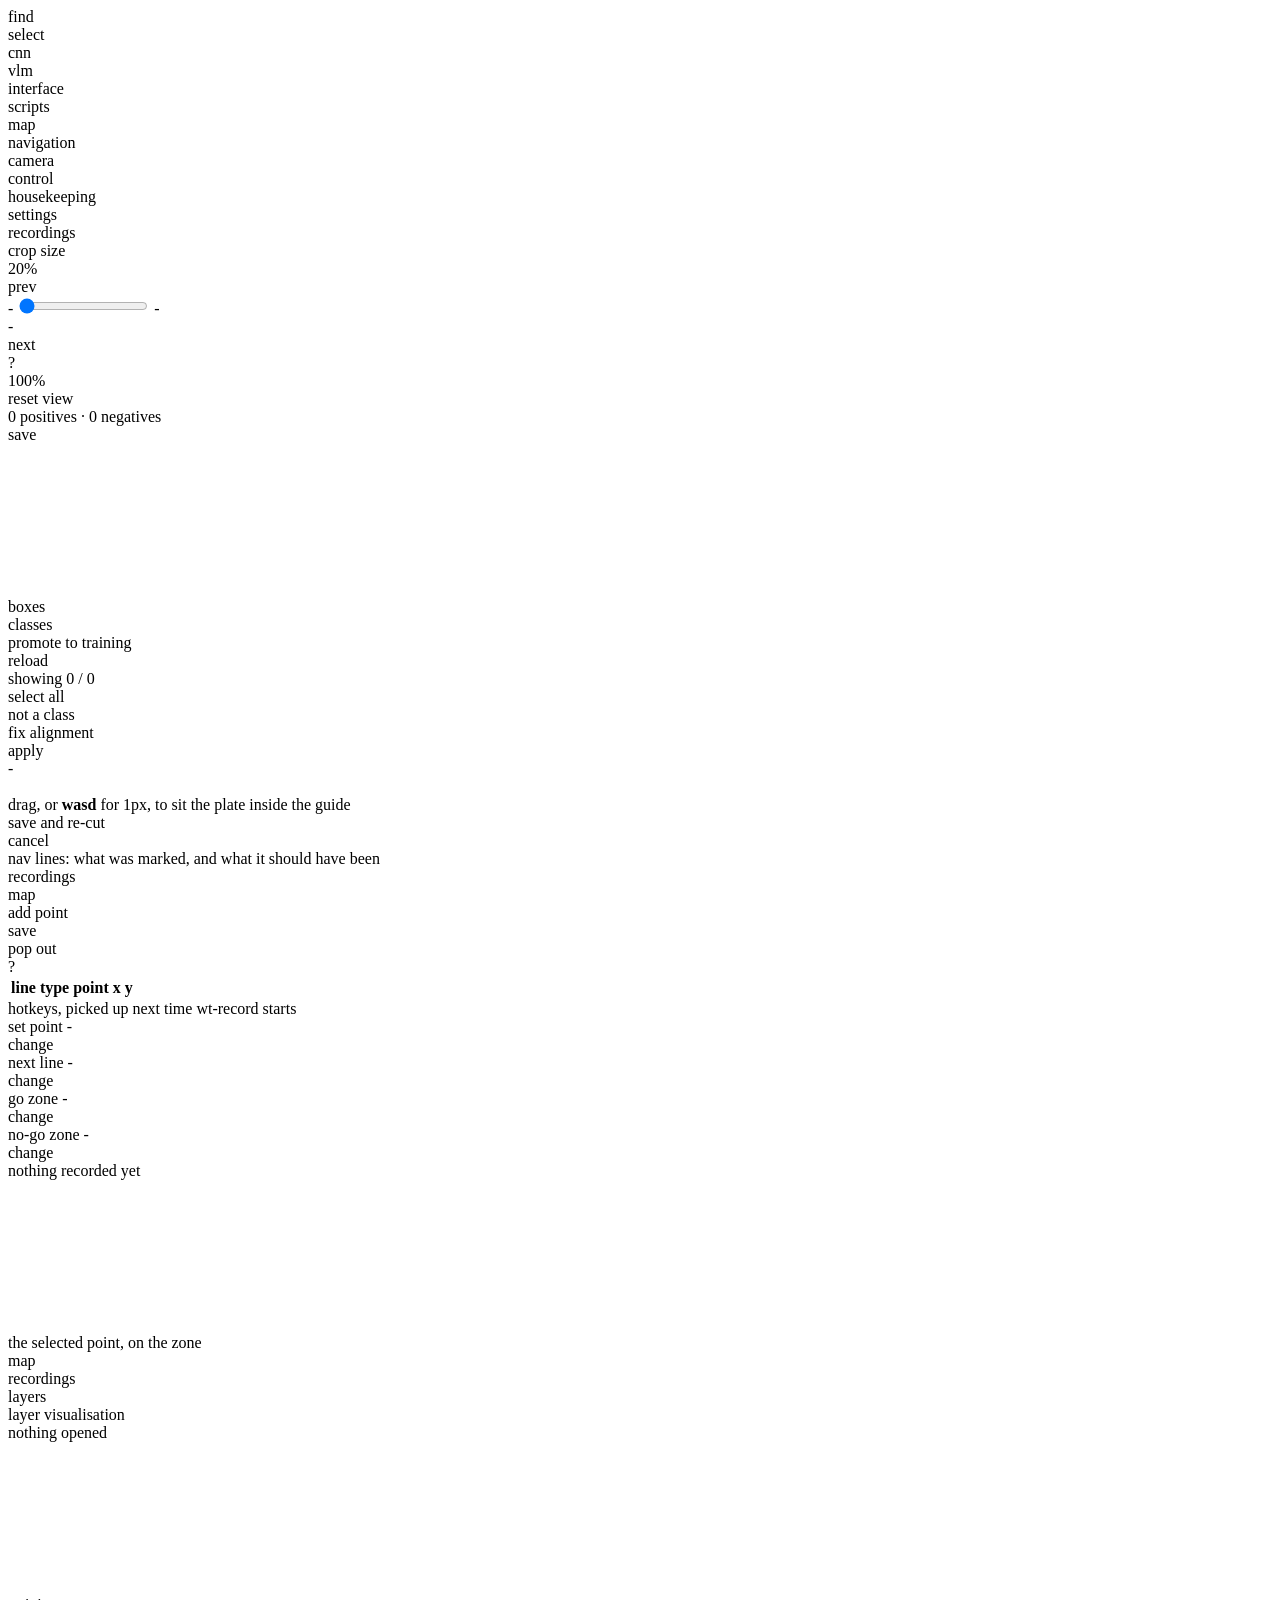
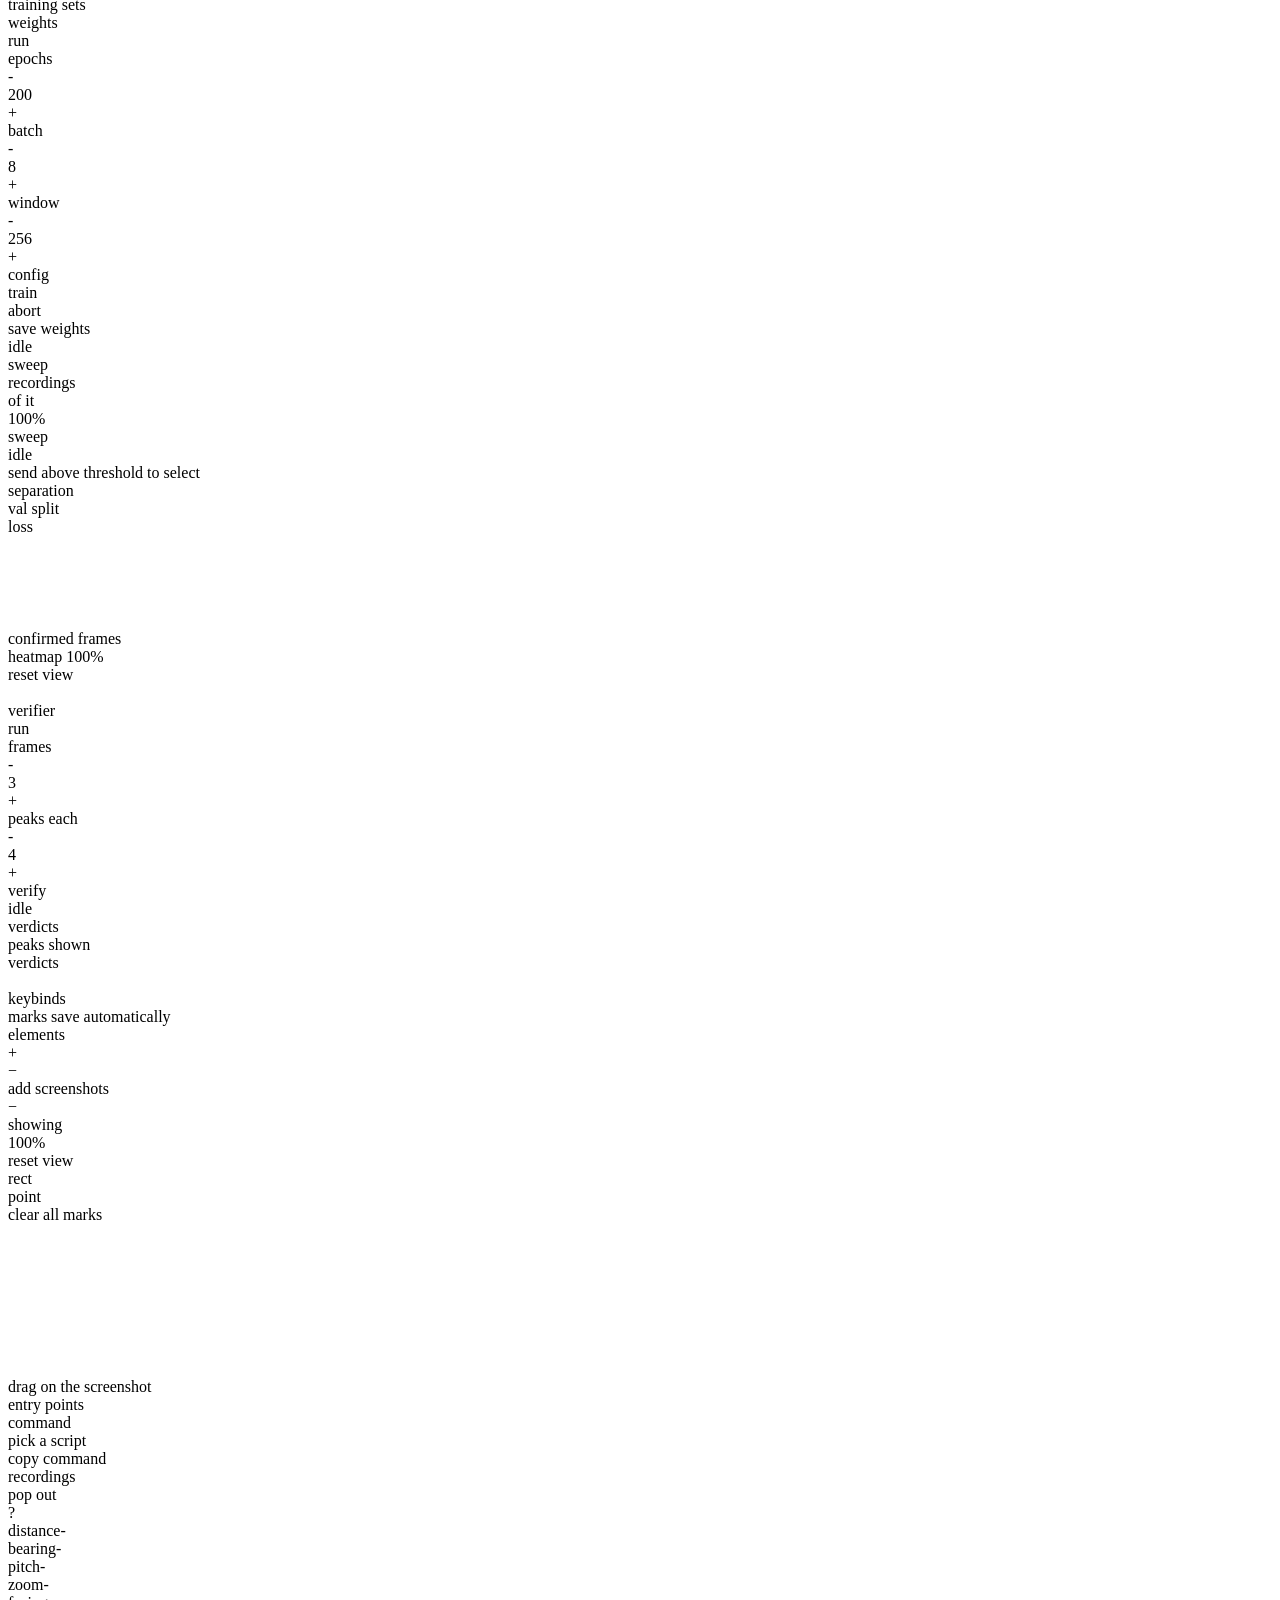
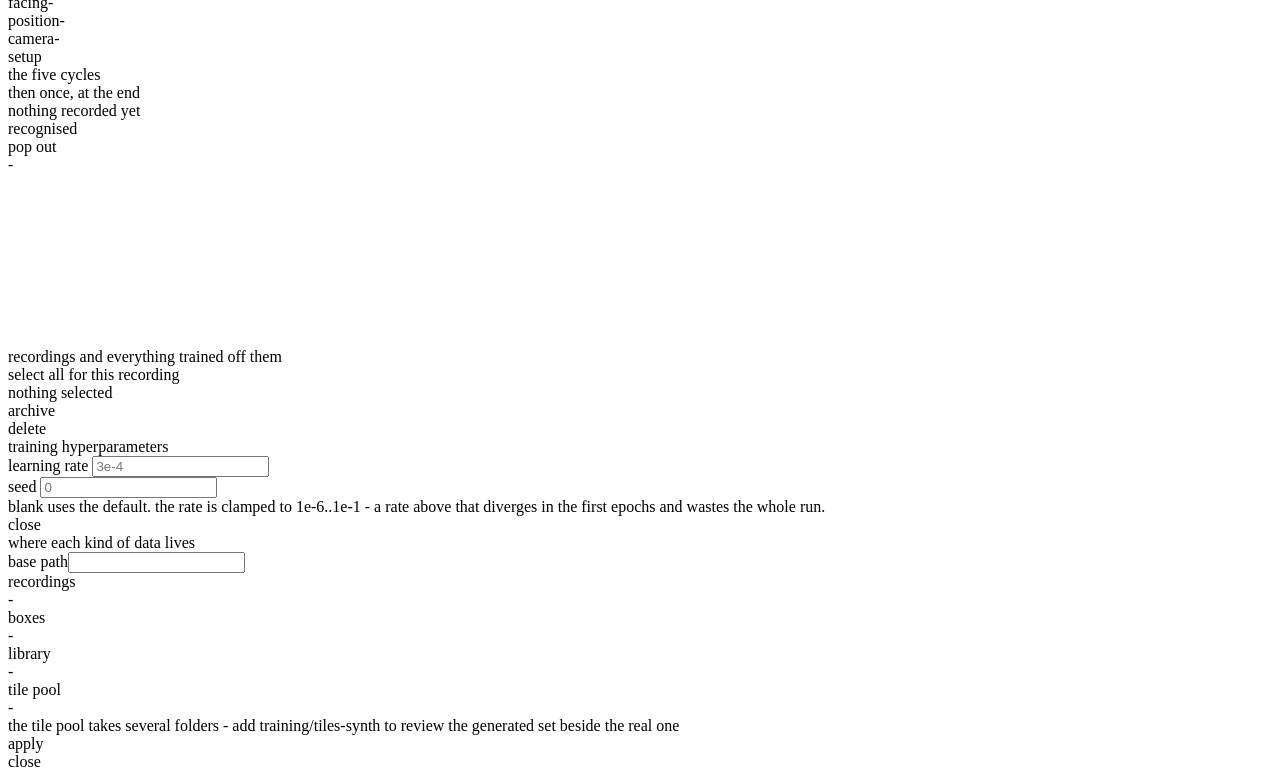
==== snapshot/ui/index.html @ 3ab5011d "brought in a snapshot of the review web tool for the port cards to carve from reference material onl" ====
<!doctype html>
<html>
<head>
<meta charset="utf-8">
<title>template review</title>
<!-- base.css is ui_base's shared visual language, served from the pinned package rather than a
     copy; tabs.css is this tool's per-tab layout on top of it. That order IS the cascade, so
     tabs.css may override base.css and base.css can never accidentally win. -->
<link rel="stylesheet" href="/ui/base.css">
<link rel="stylesheet" href="/ui/tabs.css">
<script src="/ui/menu.js"></script>
<script src="/ui/select.js"></script>
</head>
<body>
<div id="top-bar">
  <div id="nav-bar" role="tablist">
    <div class="nav-tab active" data-tab="find" role="tab" tabindex="0">find</div>
    <div class="nav-tab" data-tab="cluster" role="tab" tabindex="-1">select</div>
    <div class="nav-tab" data-tab="train" role="tab" tabindex="-1">cnn</div>
    <div class="nav-tab" data-tab="vlm" role="tab" tabindex="-1">vlm</div>
    <div class="nav-tab" data-tab="interface" role="tab" tabindex="-1">interface</div>
    <div class="nav-tab" data-tab="scripts" role="tab" tabindex="-1">scripts</div>
    <div class="nav-tab" data-tab="map" role="tab" tabindex="-1">map</div>
    <div class="nav-tab" data-tab="navigation" role="tab" tabindex="-1">navigation</div>
    <div class="nav-tab" data-tab="camera" role="tab" tabindex="-1">camera</div>
    <div class="nav-tab" data-tab="control" role="tab" tabindex="-1">control</div>
    <div class="nav-tab" data-tab="housekeeping" role="tab" tabindex="-1">housekeeping</div>
  </div>
  <span id="top-bar-actions">
    <div class="toggle" id="open-settings">settings</div>
  </span>
</div>

<div id="tab-panels">
<div class="tab-panel" data-panel="find">
  <!-- find IS drawing: the mining modes needed a template library to match against, which a cold
       start does not have, and the cnn replaces them once it is trained. the dividers that used to
       separate mode row from paths from controls went with them -->
  <div id="draw-panel">
    <div id="draw-bar">
      <div class="toggle dropdown-head iface-picker" id="draw-open" data-label="dataset">
        <span id="draw-where" class="placeholder">recordings</span>
      </div>
      <div class="toggle dropdown-head" id="crop-open"><span>crop size</span></div>
      <div class="toggle dropdown-head narrow" id="draw-percent" data-value="20"
           title="how much of the recording to draw on"><span>20%</span></div>
      <div class="toggle" id="draw-prev">prev</div>
      <!-- a scrubber for a long run, BETWEEN the buttons rather than replacing them - prev/next
           and b/n are how a careful pass steps one frame at a time -->
      <div class="draw-scrub">
        <div class="draw-scrub-row">
          <span class="draw-end" id="draw-first">-</span>
          <input type="range" id="draw-slider" min="0" max="0" value="0" step="1"
                 title="scrub through the frames offered">
          <span class="draw-end" id="draw-last">-</span>
        </div>
        <span class="field-value" id="draw-pos">-</span>
      </div>
      <div class="toggle" id="draw-next">next</div>
      <!-- WAS PROSE, AND IT WRAPPED. at a narrow window "drag to add - click a box to remove"
           broke to three lines and took the row's height with it, which nothing in a control row
           may do. the guidance is the same, it just waits until asked for -->
      <div class="toggle help" id="draw-help" title="how drawing works">?</div>
      <div class="divider"></div>
      <span id="draw-zoom-value">100%</span>
      <div class="toggle" id="draw-zoom-fit">reset view</div>
      <span class="spacer"></span>
      <!-- says the assumption out loud, where the decision is made: everything not boxed counts
           as background, so each drawn box implies one -->
      <span class="stat" id="draw-count">0 positives &middot; 0 negatives</span>
      <div class="toggle adds" id="draw-save">save</div>
    </div>
    <div id="draw-wrap"><canvas id="draw-canvas"></canvas></div>
    <!-- BELOW THE ROW, NOT ABOVE IT. anything this said used to push the first control row down,
         so the row's height depended on whether there was news -->
    <div id="find-status"></div>
  </div>
</div>

<div class="tab-panel hidden" data-panel="cluster">
  <div id="clusters-bar">
    <div class="toggle dropdown-head" id="cluster-open-set"><span>boxes</span></div>
    <div class="toggle dropdown-head" id="cluster-classdef"><span>classes</span></div>
    <span class="spacer"></span>
    <div class="toggle adds" id="cluster-promote">promote to training</div>
    <span class="spacer"></span>
    <!-- RE-READ, NOT RE-SORT. The order is a fact about what has been judged, so there is no
         count to choose any more - this just picks up judgements made since the last load. -->
    <div class="toggle" id="recluster">reload</div>
    <span class="stat sep" id="cluster-k-note"></span>
    <span class="field-label">showing</span>
    <span class="field-value" id="clusters-count">0 / 0</span>
    <span id="clusters-status" class="stat"></span>
    <!-- only appears once something is selected: a selection you cannot see the size of is one you
         cannot safely act on, and right-click tags every selected tile at once -->
    <span class="stat sep" id="cluster-selected" hidden></span>
    <!-- the plate is already confirmed by not being tagged "not a class", so this never judges -
         it only moves the crop onto the plate so a training cycle sees a centred box -->
    <div class="toggle" id="cluster-smart-center" hidden
         title="re-cut the picked tiles with the plate centred">smart center</div>
    <div class="toggle" id="cluster-select-all" title="select every tile shown (cmd/ctrl+A)">select all</div>
    <div class="toggle removes" id="cluster-clear-sel" hidden title="clear the selection (Escape)">clear</div>
  </div>
  <div class="h-divider"></div>
  <!-- ONE COLUMN PER DIMENSION, built from the active class definition rather than three fixed
       ones named generics/classes/brightness. those three were the definition, hardcoded here and
       again in app.js and again in state.py -->
  <div id="cluster-filter" class="label-columns">
    <div id="filter-dims" class="label-columns"></div>
    <div class="divider"></div>
    <!-- judged tiles sink to the bottom of the grid; this is how you go and look at them -->
    <div class="col" id="filter-judged"></div>
  </div>
  <div class="h-divider"></div>
  <div id="cluster-groups"></div>
  <div id="label-popup" class="panel-floating hidden">
    <div id="label-current" class="label-columns">
      <div id="current-dims" class="label-columns"></div>
    </div>
    <div class="h-divider"></div>
    <div id="label-dims" class="label-columns"></div>
    <div class="h-divider"></div>
    <!-- ORDER IS REJECT, REPAIR, ACCEPT - the three verdicts on a crop, left to right in the order
         they escalate, with the confirming press last where a system dialogue puts it -->
    <div id="label-bottom-row">
      <!-- EXCLUDING IS HOW A NEGATIVE IS MARKED, and nothing said so. promote_to_training already
           writes an excluded kernel as {"negative": true} - a hard negative, the model fired there
           and was told no - but the only way to reach it was a plain click labelled "exclude",
           which reads as "hide" rather than "teach the model this is wrong" -->
      <!-- RED, the same stone as every other action that takes something away. it sat in the plain
           grey the two buttons beside it wear, so the one control in this row that throws a
           selection out of the training set read as the same kind of press as tagging it -->
      <div class="toggle removes" id="label-negative">not a class</div>
      <div class="toggle" id="label-fix-alignment">fix alignment</div>
      <div class="toggle disabled" id="label-submit">apply</div>
    </div>
  </div>
  <!-- a crop that is a pixel off used to be discardable and nothing else - the tune tab could
       correct one, but only for the dataset that happened to be bound. this corrects the drawn
       box itself and re-cuts that one kernel over the old file, so its label survives -->
  <div id="align-popup" class="panel-floating hidden">
    <div id="align-name" class="field-value">-</div>
    <div class="h-divider"></div>
    <div id="align-wrap">
      <div class="image-viewport" id="align-viewport">
        <img class="drag-image" id="align-image">
        <div class="guide-overlay" id="align-guide"></div>
      </div>
    </div>
    <div id="align-legend">drag, or <b>wasd</b> for 1px, to sit the plate inside the guide</div>
    <div id="align-bottom-row">
      <div class="toggle adds" id="align-save">save and re-cut</div>
      <div class="toggle" id="align-cancel">cancel</div>
    </div>
    <div id="align-status" class="stat"></div>
  </div>
</div>
</div>

<div class="tab-panel hidden" data-panel="navigation">
  <div class="row-label">nav lines: what was marked, and what it should have been</div>
  <div class="h-divider"></div>
  <!-- THE NUMBERS ARE THE POINT, the map is there to catch a coordinate typed wrong. Balthazar
       Fitzpatrick asked for line id, line type, line point id and x/y, read live while walking and
       correctable afterwards - the map tab already draws maps and is not duplicated here -->
  <div id="nav-body" class="split">
    <div class="pane nav-col">
      <div class="run-controls sweep-row">
        <div class="toggle dropdown-head grow" id="nav-open"><span>recordings</span></div>
        <div class="toggle dropdown-head" id="nav-map" data-value=""><span>map</span></div>
        <div class="toggle adds" id="nav-add">add point</div>
        <div class="toggle" id="nav-save">save</div>
        <div class="toggle" id="nav-popout">pop out</div>
        <div class="toggle help" id="nav-help">?</div>
      </div>
      <div id="nav-table-wrap"><table id="nav-table"><thead><tr>
        <th>line</th><th>type</th><th>point</th><th>x</th><th>y</th><th></th>
      </tr></thead><tbody id="nav-rows"></tbody></table></div>
      <div class="h-divider"></div>
      <!-- MOUSE BY DEFAULT: the dpi button marks, alt + it starts a line, alt + scroll picks go or
           no-go. "change" waits for the next key, mouse button or scroll, modifiers included, and
           stores it for the next recording. escape cancels. -->
      <div class="row-label">hotkeys, picked up next time wt-record starts</div>
      <div id="nav-keys">
        <span class="field-label">set point</span>
        <span class="nav-key-combo" id="navkey-log_point">-</span>
        <div class="toggle nav-key-change" data-action="log_point">change</div>
        <span class="field-label">next line</span>
        <span class="nav-key-combo" id="navkey-new_line">-</span>
        <div class="toggle nav-key-change" data-action="new_line">change</div>
        <span class="field-label">go zone</span>
        <span class="nav-key-combo" id="navkey-go_zone">-</span>
        <div class="toggle nav-key-change" data-action="go_zone">change</div>
        <span class="field-label">no-go zone</span>
        <span class="nav-key-combo" id="navkey-nogo_zone">-</span>
        <div class="toggle nav-key-change" data-action="nogo_zone">change</div>
      </div>
      <div id="nav-keys-note" class="stat"></div>
      <div id="nav-status" class="stat">nothing recorded yet</div>
    </div>
    <div class="divider"></div>
    <div class="pane nav-col">
      <div id="nav-canvas-wrap"><canvas id="nav-canvas"></canvas></div>
      <div id="nav-hint" class="stat">the selected point, on the zone</div>
    </div>
  </div>
</div>

<div class="tab-panel hidden" data-panel="map">
  <div class="run-controls sweep-row">
    <div class="toggle dropdown-head grow" id="map-pick"><span>map</span></div>
    <div class="toggle dropdown-head grow" id="map-recordings"><span>recordings</span></div>
    <div class="toggle dropdown-head grow" id="map-layers"><span>layers</span></div>
    <div class="toggle dropdown-head grow" id="map-opacity"><span>layer visualisation</span></div>
    <span class="spacer"></span>
    <div id="map-status" class="stat">nothing opened</div>
  </div>
  <div class="h-divider"></div>
  <!-- THE CANVAS IS THE ZONE, sized to its own rectangle rather than to this box, so a point in
       canvas pixels is x/100 of the width and pan/zoom is a transform on top that nothing else
       has to know about -->
  <div id="map-wrap"><canvas id="map-canvas"></canvas></div>
</div>


<div class="tab-panel hidden" data-panel="train">
  <div class="pane-split split">
    <div class="pane">
      <!-- FULL WIDTH, AND THEY NAME WHAT IS LOADED. a picker that reads "open a training set"
           after one is open answers the wrong question - the thing you need at a glance is which
           set and which weights are in play right now -->
      <div class="toggle dropdown-head wide" id="train-open"><span>training sets</span></div>
      <div class="toggle dropdown-head wide" id="train-load"><span>weights</span></div>
      <div id="train-summary" class="train-facts"></div>
      <div class="h-divider"></div>

      <div class="field-label">run</div>
      <div class="run-controls">
        <div class="stepper">
          <span class="stat">epochs</span>
          <div class="toggle" data-train-step="epochs:-50">-</div>
          <span class="field-value" id="train-epochs">200</span>
          <div class="toggle" data-train-step="epochs:50">+</div>
        </div>
        <div class="stepper">
          <span class="stat">batch</span>
          <div class="toggle" data-train-step="batch:-2">-</div>
          <span class="field-value" id="train-batch">8</span>
          <div class="toggle" data-train-step="batch:2">+</div>
        </div>
        <!-- the window each sample is cut at. shown in capture pixels too, since 256 input px
             means 1024 capture px and only one of those numbers is intuitive -->
        <div class="stepper">
          <span class="stat">window</span>
          <div class="toggle" data-train-step="crop:-32">-</div>
          <span class="field-value" id="train-crop">256</span>
          <div class="toggle" data-train-step="crop:32">+</div>
        </div>
        <span class="stat" id="train-crop-note"></span>
        <div class="toggle" id="train-config">config</div>
        <div class="toggle" id="train-start">train</div>
        <div class="toggle removes disabled" id="train-abort">abort</div>
        <div class="toggle adds" id="train-save">save weights</div>
      </div>
      <div class="progress-row">
        <div class="bar"><div id="train-bar-fill"></div></div>
        <span class="stat" id="train-progress-text">idle</span>
      </div>
      <div class="h-divider"></div>

      <div class="field-label">sweep</div>
      <!-- THE NAME GETS THE ROOM. a recording's name is the long thing here and the only one that
           varies, so it takes the slack while "of it 100%" and "sweep" sit against the divider -->
      <div class="run-controls sweep-row">
        <div class="toggle dropdown-head grow" id="sweep-open"><span>recordings</span></div>
        <div class="stepper">
          <span class="stat">of it</span>
          <div class="toggle dropdown-head narrow" id="sweep-percent" data-value="100"><span>100%</span></div>
        </div>
        <div class="toggle" id="sweep-start">sweep</div>
      </div>
      <!-- a threshold is a position on a range, so it gets an axis rather than a list -->
      <div id="sweep-sliders" class="slider-row"></div>
      <div class="progress-row">
        <div class="bar"><div id="sweep-bar-fill"></div></div>
        <span class="stat" id="sweep-progress-text">idle</span>
      </div>
      <!-- ALWAYS VISIBLE, disabled until a sweep has produced something. appearing only on
           success made the next step a thing to discover rather than a thing to wait for -->
      <div class="toggle adds disabled" id="sweep-send">send above threshold to select</div>
      <div class="h-divider"></div>

      <div class="field-label">separation</div>
      <div id="train-accuracy" class="train-facts"></div>
      <div class="h-divider"></div>
      <div class="field-label">val split</div>
      <div id="train-holdout" class="train-facts"></div>
      <div class="h-divider"></div>
      <div class="field-label">loss</div>
      <canvas id="train-loss" height="90"></canvas>
    </div>

    <div class="divider"></div>

    <div class="pane">
      <div class="row-label">confirmed frames</div>
      <div id="train-frames"></div>
      <div class="h-divider"></div>
      <div id="train-view-head">
        <span class="field-label" id="train-view-label">heatmap</span>
        <span class="spacer"></span>
        <span class="stat" id="train-zoom-value">100%</span>
        <div class="toggle" id="train-zoom-fit">reset view</div>
      </div>
      <!-- which class channel to burn in. the channels are independent sigmoids, so "all" is the
           loudest of them rather than their sum -->
      <div class="filter-row" id="train-channels"></div>
      <!-- the model is held by a training run, so the heatmap under here is stale until it ends.
           masked rather than merely captioned: a picture that looks current and is not is worse
           than no picture -->
      <div class="viewport train-viewport">
        <div id="train-stage"><img id="train-view-img" alt=""></div>
        <div id="train-busy" hidden><div class="busy-card">training in progress</div></div>
      </div>
    </div>
  </div>
</div>

<div class="tab-panel hidden" data-panel="vlm">
  <div class="pane-split split">
    <div class="pane">
      <div class="row-label">verifier</div>
      <div id="vlm-summary" class="train-facts"></div>
      <div class="h-divider"></div>

      <div class="field-label">run</div>
      <div class="run-controls">
        <div class="stepper">
          <span class="stat">frames</span>
          <div class="toggle" data-vlm-step="frames:-1">-</div>
          <span class="field-value" id="vlm-frames">3</span>
          <div class="toggle" data-vlm-step="frames:1">+</div>
        </div>
        <div class="stepper">
          <span class="stat">peaks each</span>
          <div class="toggle" data-vlm-step="peaks:-1">-</div>
          <span class="field-value" id="vlm-peaks">4</span>
          <div class="toggle" data-vlm-step="peaks:1">+</div>
        </div>
        <div class="toggle" id="vlm-start">verify</div>
      </div>
      <div class="progress-row">
        <div class="bar"><div id="vlm-bar-fill"></div></div>
        <span class="stat" id="vlm-progress-text">idle</span>
      </div>
      <div class="h-divider"></div>

      <div class="field-label">verdicts</div>
      <div id="vlm-counts" class="train-facts"></div>
    </div>

    <div class="divider"></div>

    <div class="pane">
      <div class="field-label">peaks shown</div>
      <div id="vlm-list"></div>
      <div class="h-divider"></div>
      <div class="field-label" id="vlm-view-label">verdicts</div>
      <div class="viewport"><img id="vlm-view-img" alt=""></div>
    </div>
  </div>
</div>
<div class="tab-panel hidden" data-panel="interface">
  <div id="iface-top">
    <div class="toggle dropdown-head iface-picker" id="iface-realm" data-label="server"></div>
    <div class="toggle dropdown-head iface-picker" id="iface-character" data-label="character"></div>
    <div class="toggle dropdown-head iface-picker" id="iface-profile" data-label="screen profile"></div>
    <div class="toggle dropdown-head" id="iface-keybinds"><span>keybinds</span></div>
    <span class="spacer"></span>
    <span class="field-label" id="iface-saved">marks save automatically</span>
  </div>
  <div class="h-divider"></div>
  <div id="iface-body">
    <div id="iface-list-col">
      <div id="iface-list-head">
        <span class="field-label">elements</span>
        <span class="spacer"></span>
        <div class="toggle" id="iface-add">+</div>
        <div class="toggle removes" id="iface-remove">&minus;</div>
      </div>
      <div id="iface-list"></div>

    </div>
    <div class="divider"></div>
    <div id="iface-shot-col">
      <div id="iface-shot-head">
        <div class="toggle" id="iface-upload">add screenshots</div>
        <div class="toggle removes" id="iface-remove-shot">&minus;</div>
        <input type="file" id="iface-file" accept="image/png,image/jpeg" multiple hidden>
        <span class="field-label">showing</span>
        <div id="iface-shots"></div>
        <span class="spacer"></span>
        <div class="divider"></div>
        <span id="iface-zoom-value">100%</span>
        <div class="toggle" id="iface-zoom-fit">reset view</div>
        <div class="divider"></div>
        <div class="toggle" id="iface-mode-rect">rect</div>
        <div class="toggle" id="iface-mode-point">point</div>
        <div class="divider"></div>
        <div class="toggle" id="iface-clear">clear all marks</div>
      </div>
      <div id="iface-canvas-wrap">
        <!-- the stage is transformed as a whole, so the image and its overlay can never drift
             apart and the canvas stays at the screenshot's natural size - which means a drawn
             rect is already in screenshot pixels with no conversion to get wrong -->
        <div id="iface-stage">
          <img id="iface-img" alt="">
          <canvas id="iface-overlay"></canvas>
        </div>
      </div>
      <div id="iface-status">drag on the screenshot</div>
    </div>
  </div>
</div>

<div class="tab-panel hidden" data-panel="scripts">
  <div class="row-label">entry points</div>
  <div class="h-divider"></div>
  <div class="label-columns">
    <div class="col" id="script-categories"></div>
    <div class="divider"></div>
    <div class="col" id="script-subcategories"></div>
    <div class="divider"></div>
    <div class="col" id="script-names"></div>
  </div>
  <div class="h-divider"></div>
  <div class="field-label">command</div>
  <div class="field-value" id="script-command">pick a script</div>
  <div id="script-args"></div>
  <div class="popup-buttons" style="justify-content:flex-start">
    <div class="toggle" id="script-copy">copy command</div>
  </div>
  <div id="script-status" class="stat"></div>
</div>

  <div class="tab-panel hidden" data-panel="camera">
  <!-- READ-ONLY, DELIBERATELY. this tab watches the recording wt-record is writing; it does not
       start it. the browser does not launch anything that records input or drives the game, which
       is the same rule the scripts tab follows -->
  <div class="run-controls sweep-row">
    <div class="toggle dropdown-head grow" id="cam-open"><span>recordings</span></div>
    <div class="toggle" id="cam-popout">pop out</div>
    <div class="toggle help" id="cam-help">?</div>
  </div>

  <!-- the live strip: where the camera is right now -->
  <!-- ONE BORDERED BOX PER READING, like every other control on the page. this was a single
       full-bleed bar with internal rules and upper-case labels - an idiom nothing else here uses -->
  <div id="cam-live" class="run-controls">
    <div class="readout"><span class="cam-k">distance</span><span class="cam-v" id="cam-dist">-</span></div>
    <div class="readout"><span class="cam-k">bearing</span><span class="cam-v" id="cam-bearing">-</span></div>
    <div class="readout"><span class="cam-k">pitch</span><span class="cam-v" id="cam-pitch">-</span></div>
    <div class="readout"><span class="cam-k">zoom</span><span class="cam-v" id="cam-zoom">-</span></div>
    <div class="readout"><span class="cam-k">facing</span><span class="cam-v" id="cam-facing">-</span></div>
    <div class="readout"><span class="cam-k">position</span><span class="cam-v" id="cam-pos">-</span></div>
    <div class="readout"><span class="cam-k">camera</span><span class="cam-v" id="cam-steady">-</span></div>
  </div>

  <div class="h-divider"></div>

  <div id="cam-body">
    <!-- FOUR TO ONE. the steps are what you are following; the log is what the recording was
         recognised as doing, which is only worth a glance unless the steps stop moving -->
    <div id="cam-steps">
      <div class="field-label">setup</div>
      <div id="cam-setup" class="cam-block"></div>
      <div class="h-divider"></div>
      <div class="field-label">the five cycles</div>
      <div id="cam-cycles" class="label-columns"></div>
      <div class="h-divider"></div>
      <div class="field-label">then once, at the end</div>
      <div id="cam-closing" class="cam-block"></div>
      <div id="cam-status" class="stat">nothing recorded yet</div>
    </div>
    <div class="divider"></div>
    <div id="cam-log-col">
      <div class="field-label">recognised</div>
      <div id="cam-log"></div>
    </div>
  </div>
</div>

  <div class="tab-panel hidden" data-panel="control">
  <!-- the SAME OverlayModel wt-overlay-shadow and the tkinter OverlayWindow draw, read back as
       json from a sink file - see tools/review/control.py's docstring for why this tab never
       captures the screen or input itself. structure ported straight from OverlayWindow.draw():
       run state, a note, the keyboard at real qwerty positions, mouse click/scroll lamps, the
       heading dial and the mouse vector - just this panel's own drawing instead of a canvas
       widget's -->
  <div class="run-controls sweep-row">
    <div class="toggle" id="control-popout">pop out</div>
    <span id="control-run" class="cam-v">-</span>
    <span id="control-mode" class="cam-v"></span>
    <span class="spacer"></span>
    <span id="control-note" class="stat"></span>
  </div>

  <div class="h-divider"></div>

  <div id="control-body">
    <div id="control-keys"></div>
    <div id="control-dials">
      <!-- ONE CANVAS, TWO DIALS - drawn as primitive pixel lines (flat strokes, no gradients,
           thickness the only thing that varies) the same way the training loss bar and the
           progress bar on this page are a flat fill and nothing else -->
      <canvas id="control-canvas" width="300" height="170"></canvas>
      <div id="control-mouse-buttons"></div>
    </div>
  </div>
  <div id="control-status" class="stat"></div>
</div>

<div class="tab-panel hidden" data-panel="housekeeping">
  <!-- recordings get deleted by hand and nothing downstream ever finds out - this is where the
       boxes, tiles, sets and checkpoints they left behind get found and cleared. an orphan
       (asset with no live recording behind it) shows up here too, marked, since it is the whole
       reason this tab exists -->
  <div class="row-label">recordings and everything trained off them</div>
  <div class="h-divider"></div>
  <div class="label-columns" id="hk-columns">
    <div class="col" id="hk-recordings"></div>
    <div class="divider"></div>
    <div class="col" id="hk-assets-col">
      <div id="hk-assets-bar" class="run-controls">
        <div class="toggle" id="hk-select-all">select all for this recording</div>
        <span class="spacer"></span>
        <span class="stat" id="hk-selected-count">nothing selected</span>
        <div class="toggle adds" id="hk-archive">archive</div>
        <div class="toggle removes" id="hk-delete">delete</div>
      </div>
      <div id="hk-assets"></div>
    </div>
  </div>
  <div id="hk-status" class="stat"></div>
</div>

  <!-- base paths: what each picker may browse. changing these points the whole tool at a
       different vision task - its own frames, labels and template library -->
<!-- the two hyperparameters train() always took and nothing could reach: every run this tool
     ever started used 3e-4 and seed 0. A run that diverges needs a different rate, and a run
     worth repeating needs its seed, so both belong where the epochs and batch already are -->
<div id="train-config-popup" class="panel-floating hidden">
    <div class="popup-title">training hyperparameters</div>
    <div class="h-divider"></div>
    <div class="settings-field">
      <span class="field-label">learning rate</span>
      <input id="train-rate" type="text" spellcheck="false" placeholder="3e-4">
    </div>
    <div class="settings-field">
      <span class="field-label">seed</span>
      <input id="train-seed" type="text" spellcheck="false" placeholder="0">
    </div>
    <div class="h-divider"></div>
    <div class="stat" id="train-config-note">blank uses the default. the rate is clamped to
      1e-6..1e-1 - a rate above that diverges in the first epochs and wastes the whole run.</div>
    <div class="h-divider"></div>
    <div class="toggle" id="train-config-close">close</div>
</div>

<div id="settings-popup" class="panel-floating hidden">
    <div class="popup-title">where each kind of data lives</div>
    <div class="h-divider"></div>
    <!-- READ ONLY FOR NOW, deliberately. These are the layout's defaults, and showing them is the
         point: the tool used to read six directories buried inside the python package and there
         was nowhere to see that. Picking your own is the next step - the tree picker and
         /api/set-bases both still exist behind BASES_EDITABLE - but a picker offered before the
         move had settled would have let a half-repointed pool write tiles into the wrong folder -->
    <div class="settings-field"><span class="field-label">base path</span><input id="base-root" type="text" spellcheck="false" readonly></div>
    <div class="h-divider"></div>
    <div class="settings-field"><span class="field-label">recordings</span><div class="grow" id="base-sessions"><span>-</span></div></div>
    <div class="settings-field"><span class="field-label">boxes</span><div class="grow" id="base-labels"><span>-</span></div></div>
    <div class="settings-field"><span class="field-label">library</span><div class="grow" id="base-templates"><span>-</span></div></div>
    <!-- the pool is a directory, so this is how a generated or borrowed set of tiles is
         looked at without disturbing the real one -->
    <div class="settings-field"><span class="field-label">tile pool</span><div class="grow" id="base-pool"><span>-</span></div></div>
    <div class="h-divider"></div>
    <div class="settings-note" id="settings-note">the tile pool takes several folders - add training/tiles-synth to review the generated set beside the real one</div>
    <div class="popup-buttons">
      <div class="toggle adds hidden" id="settings-save">apply</div>
      <div class="toggle" id="settings-close">close</div>
    </div>
  </div>


<!-- OUTSIDE every tab panel, deliberately. this is position:fixed, but a display:none ANCESTOR
     hides it regardless - and nested inside the CLUSTER panel it was hidden exactly when the
     interface tab was open, so clicking a picker opened a popup nobody could see. -->
<!-- ONE picker for both find and cluster: which recording is bound is a single fact, and two
     lists of it would be two places to get it wrong -->
<script>
const MARGIN = {margin_x};
const MARGIN_Y_JS = {margin_y};
</script>
<script src="/ui/shell.js"></script>
<script src="/ui/align.js"></script>
<script src="/ui/app.js"></script>
</body>
</html>
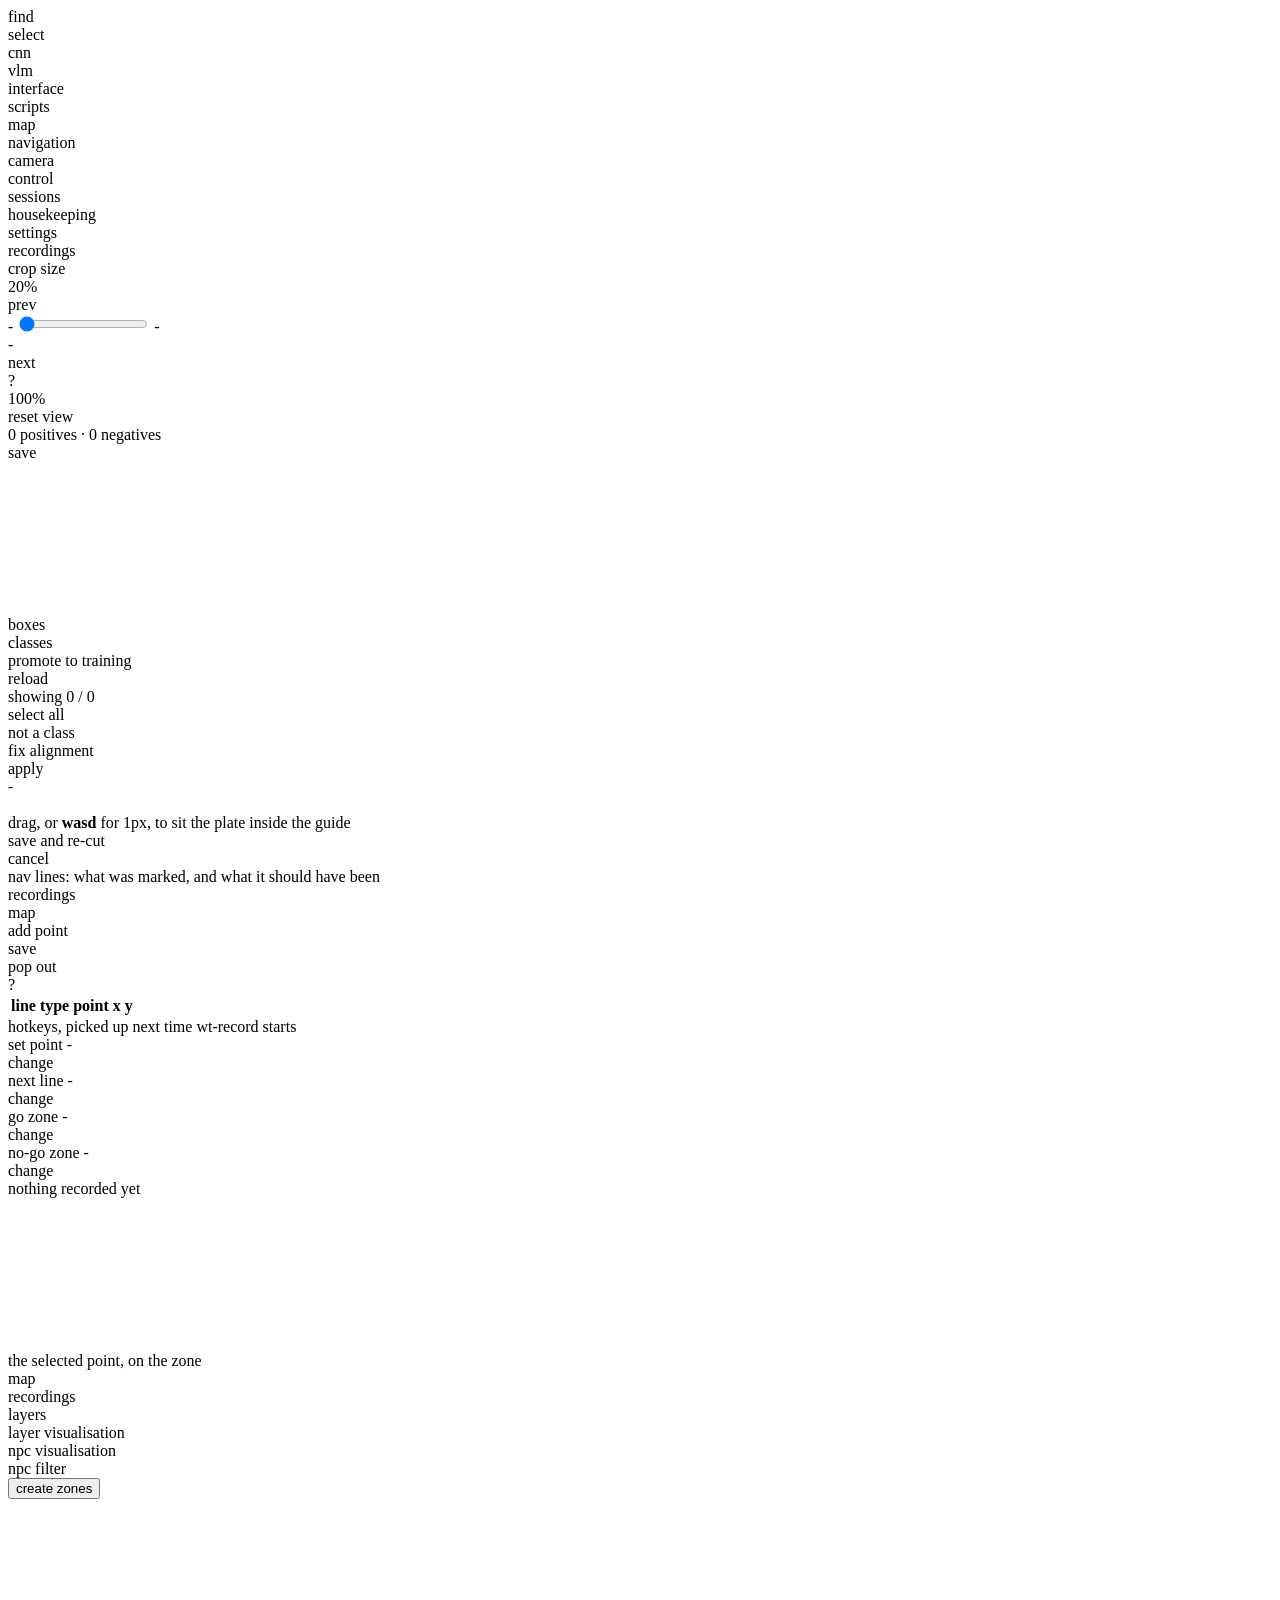
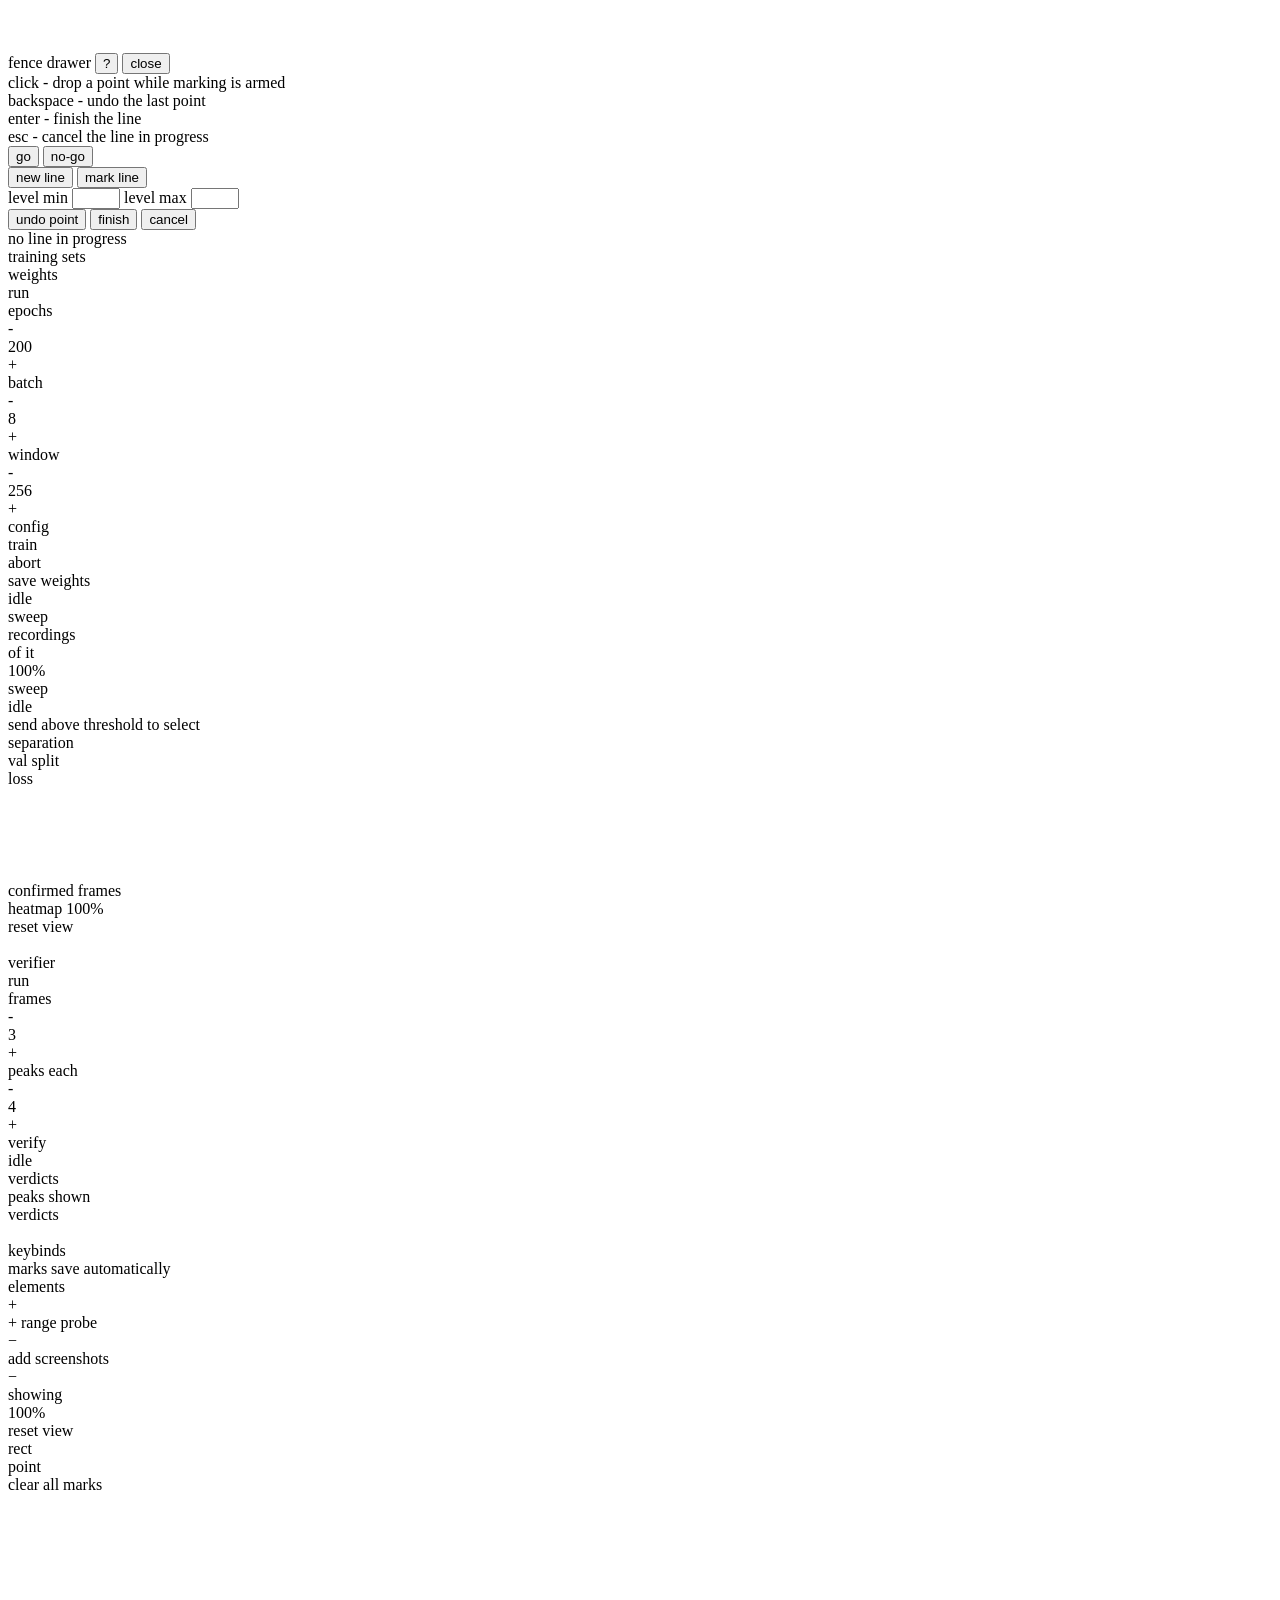
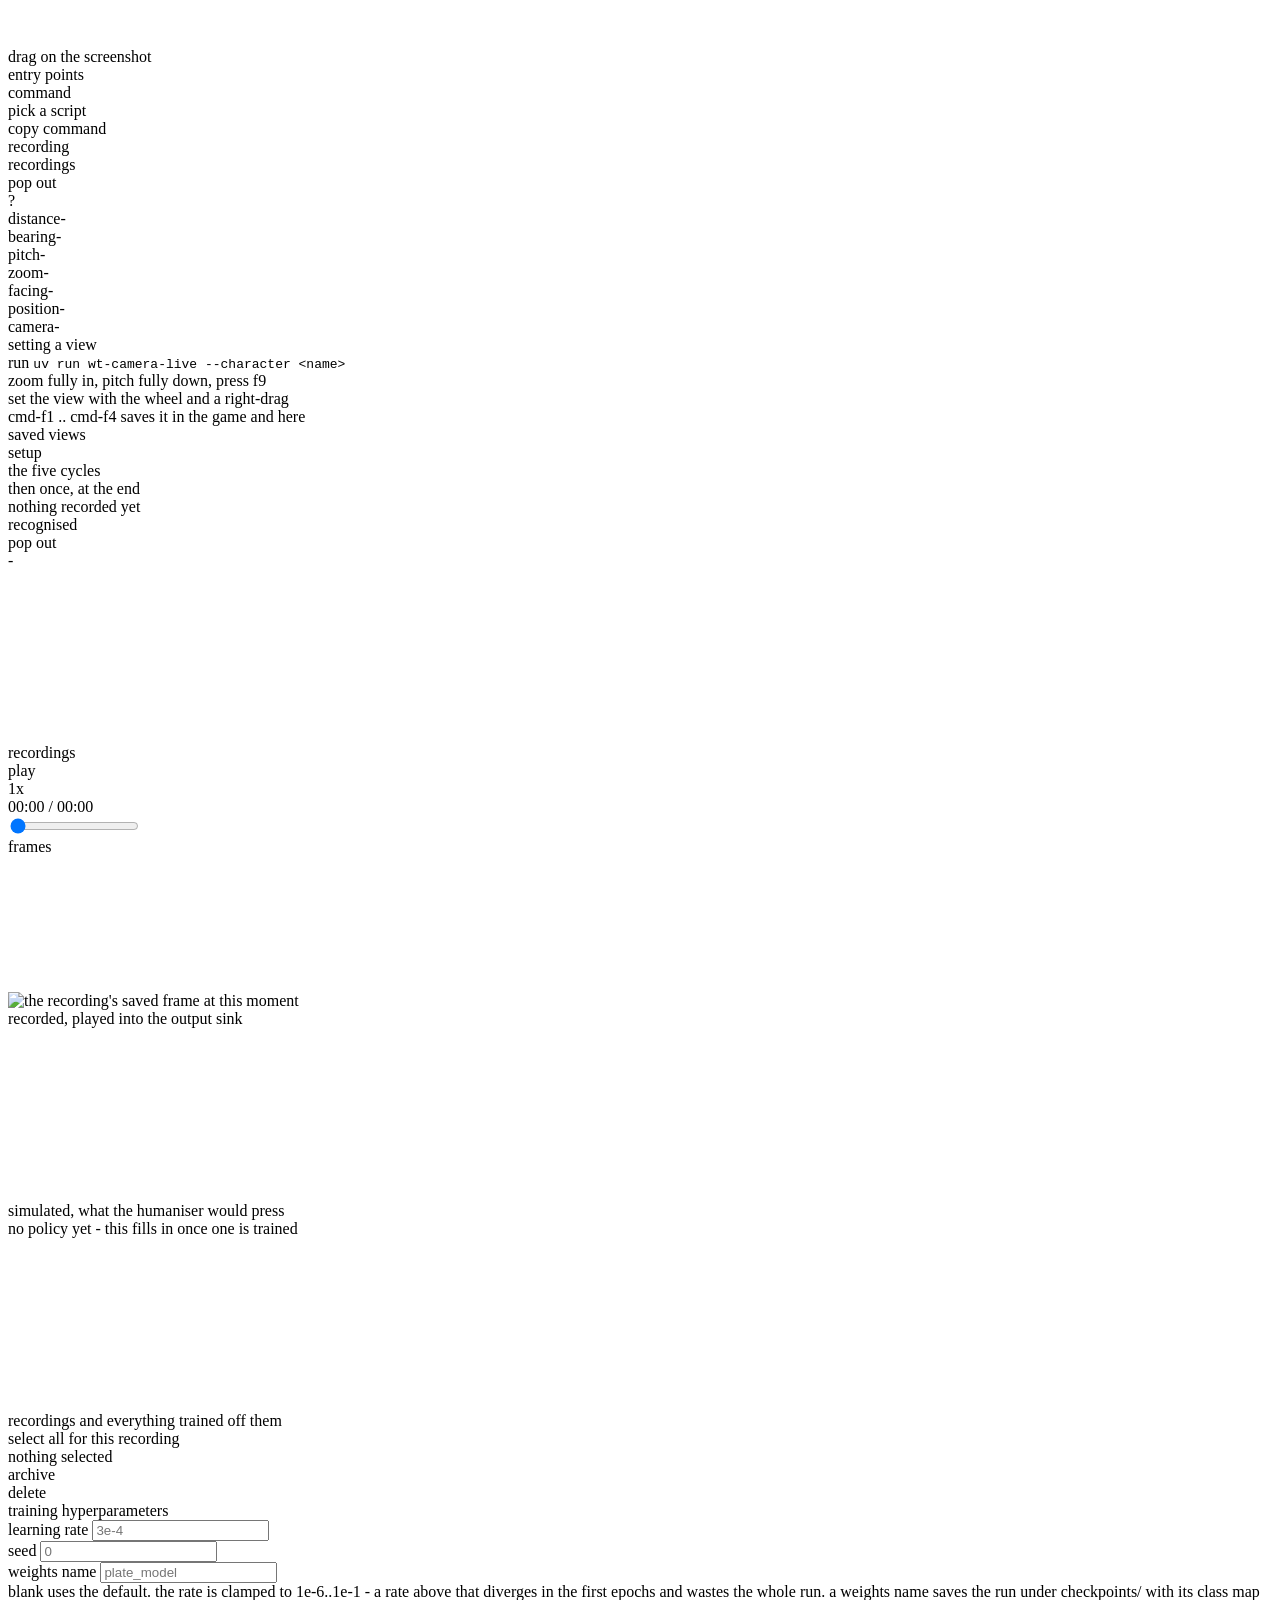
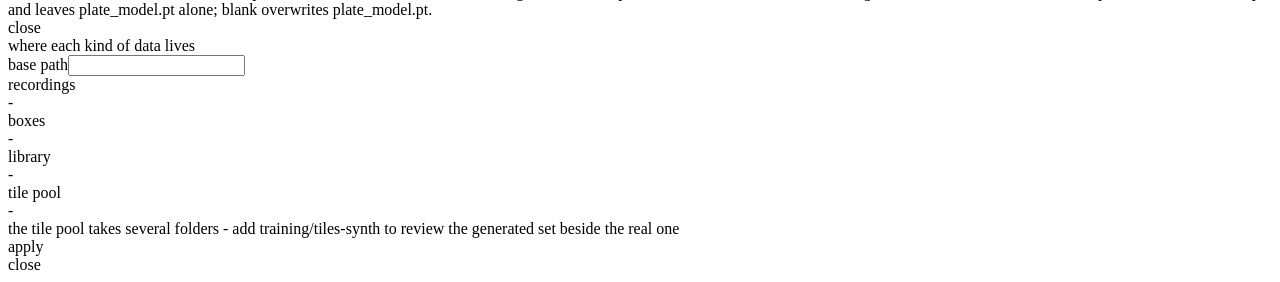
==== commit 501fcc85: "refreshed snapshot from the parent project's current review tool Claude-Session: https://claude.ai/c" ====
--- a/snapshot/ui/index.html
+++ b/snapshot/ui/index.html
@@ -24,6 +24,7 @@
     <div class="nav-tab" data-tab="navigation" role="tab" tabindex="-1">navigation</div>
     <div class="nav-tab" data-tab="camera" role="tab" tabindex="-1">camera</div>
     <div class="nav-tab" data-tab="control" role="tab" tabindex="-1">control</div>
+    <div class="nav-tab" data-tab="sessions" role="tab" tabindex="-1">sessions</div>
     <div class="nav-tab" data-tab="housekeeping" role="tab" tabindex="-1">housekeeping</div>
   </div>
   <span id="top-bar-actions">
@@ -201,6 +202,9 @@
     <div class="divider"></div>
     <div class="pane nav-col">
       <div id="nav-canvas-wrap"><canvas id="nav-canvas"></canvas></div>
+      <div id="nav-legend" class="stat" hidden>
+        <span style="color:#5fb3ff">&#9473;&#9473;</span> planned route
+      </div>
       <div id="nav-hint" class="stat">the selected point, on the zone</div>
     </div>
   </div>
@@ -212,14 +216,57 @@
     <div class="toggle dropdown-head grow" id="map-recordings"><span>recordings</span></div>
     <div class="toggle dropdown-head grow" id="map-layers"><span>layers</span></div>
     <div class="toggle dropdown-head grow" id="map-opacity"><span>layer visualisation</span></div>
+    <div class="toggle dropdown-head grow" id="map-npc-vis"><span>npc visualisation</span></div>
+    <div class="toggle dropdown-head grow" id="map-npc-filter"><span>npc filter</span></div>
+    <div id="map-status" class="stat"></div>
     <span class="spacer"></span>
-    <div id="map-status" class="stat">nothing opened</div>
+    <button id="fence-open" class="toggle" type="button">create zones</button>
   </div>
   <div class="h-divider"></div>
   <!-- THE CANVAS IS THE ZONE, sized to its own rectangle rather than to this box, so a point in
        canvas pixels is x/100 of the width and pan/zoom is a transform on top that nothing else
        has to know about -->
   <div id="map-wrap"><canvas id="map-canvas"></canvas></div>
+
+  <!-- the facts of the yard under the cursor. OUTSIDE #map-wrap on purpose: that box clips its
+       overflow, and a tooltip near the map's edge has to be able to hang past it -->
+  <div id="map-tip" class="help-tip map-tip hidden"></div>
+
+  <!-- fence drawer: slides in from the right over the map when "create zones" is pressed. drawing
+       state lives entirely in app.js; this panel is just the controls and the saved-line list -->
+  <div id="fence-panel" class="panel-slide">
+    <div class="fence-head">
+      <span>fence drawer</span>
+      <button id="fence-keyhelp" class="toggle" type="button" title="keybind help">?</button>
+      <button id="fence-close" class="toggle" type="button">close</button>
+    </div>
+    <div id="fence-keyhelp-overlay" class="hidden">
+      <div>click - drop a point while marking is armed</div>
+      <div>backspace - undo the last point</div>
+      <div>enter - finish the line</div>
+      <div>esc - cancel the line in progress</div>
+    </div>
+    <div class="fence-kind-row">
+      <button id="fence-kind-go" class="toggle" type="button">go</button>
+      <button id="fence-kind-nogo" class="toggle" type="button">no-go</button>
+    </div>
+    <div class="fence-row">
+      <button id="fence-new" class="toggle" type="button">new line</button>
+      <button id="fence-mark" class="toggle" type="button">mark line</button>
+    </div>
+    <div class="fence-row">
+      <label>level min <input id="fence-level-min" type="number" min="1" max="80" step="1"></label>
+      <label>level max <input id="fence-level-max" type="number" min="1" max="80" step="1"></label>
+    </div>
+    <div class="fence-row">
+      <button id="fence-undo" class="toggle" type="button">undo point</button>
+      <button id="fence-finish" class="toggle" type="button">finish</button>
+      <button id="fence-cancel" class="toggle" type="button">cancel</button>
+    </div>
+    <div id="fence-active-status" class="stat">no line in progress</div>
+    <div class="h-divider"></div>
+    <div id="fence-list"></div>
+  </div>
 </div>
 
 
@@ -386,6 +433,7 @@
         <span class="field-label">elements</span>
         <span class="spacer"></span>
         <div class="toggle" id="iface-add">+</div>
+        <div class="toggle" id="iface-add-probe">+ range probe</div>
         <div class="toggle removes" id="iface-remove">&minus;</div>
       </div>
       <div id="iface-list"></div>
@@ -448,6 +496,9 @@
        start it. the browser does not launch anything that records input or drives the game, which
        is the same rule the scripts tab follows -->
   <div class="run-controls sweep-row">
+    <!-- recording follows a wt-record sitting; live follows wt-camera-live while views are set by
+         hand. either way the page only reads a file another process writes -->
+    <div class="toggle" id="cam-mode" title="switch between a recorded sitting and the live readout">recording</div>
     <div class="toggle dropdown-head grow" id="cam-open"><span>recordings</span></div>
     <div class="toggle" id="cam-popout">pop out</div>
     <div class="toggle help" id="cam-help">?</div>
@@ -467,6 +518,20 @@
   </div>
 
   <div class="h-divider"></div>
+
+  <div id="cam-views-body" class="hidden">
+    <div class="field-label">setting a view</div>
+    <div class="cam-block">
+      <div class="cam-ev">run <code>uv run wt-camera-live --character &lt;name&gt;</code></div>
+      <div class="cam-ev">zoom fully in, pitch fully down, press f9</div>
+      <div class="cam-ev">set the view with the wheel and a right-drag</div>
+      <div class="cam-ev">cmd-f1 .. cmd-f4 saves it in the game and here</div>
+    </div>
+    <div id="cam-live-note" class="stat"></div>
+    <div class="h-divider"></div>
+    <div class="field-label">saved views</div>
+    <div id="cam-views" class="cam-block"></div>
+  </div>
 
   <div id="cam-body">
     <!-- FOUR TO ONE. the steps are what you are following; the log is what the recording was
@@ -520,6 +585,68 @@
   <div id="control-status" class="stat"></div>
 </div>
 
+<div class="tab-panel hidden" data-panel="sessions">
+  <!-- a recording played back the way the bot will see one: its saved frames with the plate
+       arrows on the left, and on the right the same moment in the output sink, above the slot
+       where the humaniser's simulated presses go once a policy exists. the page owns the clock;
+       tools/playback.py answers what was true at each moment -->
+  <div class="run-controls sweep-row">
+    <div class="toggle dropdown-head grow" id="session-open"><span>recordings</span></div>
+    <div class="toggle" id="session-play">play</div>
+    <div class="toggle dropdown-head" id="session-speed"><span>1x</span></div>
+    <span id="session-clock" class="cam-v">00:00 / 00:00</span>
+    <span class="spacer"></span>
+    <span id="session-status" class="stat"></span>
+  </div>
+  <input type="range" id="session-slider" min="0" max="0" step="0.05" value="0"
+         aria-label="position in the recording">
+  <canvas id="session-strip" height="10" aria-label="the mode machine's mode over time"></canvas>
+  <div id="session-legend" class="stat"></div>
+  <div class="h-divider"></div>
+
+  <div id="session-body" class="split">
+    <div class="pane">
+      <div class="field-label">frames</div>
+      <div id="session-stage">
+        <img id="session-image" alt="the recording's saved frame at this moment">
+        <canvas id="session-overlay"></canvas>
+      </div>
+      <div id="session-facts" class="train-facts"></div>
+    </div>
+    <div class="pane">
+      <div class="sink-section">
+        <div class="field-label">recorded, played into the output sink</div>
+        <div class="run-controls sweep-row">
+          <span id="srec-mode" class="cam-v"></span>
+          <span class="spacer"></span>
+          <span id="srec-note" class="stat"></span>
+        </div>
+        <div id="srec-body" class="sink-body">
+          <div id="srec-keys"></div>
+          <div class="sink-dials">
+            <canvas id="srec-canvas" width="300" height="170"></canvas>
+            <div id="srec-mouse-buttons" class="sink-mouse"></div>
+          </div>
+        </div>
+      </div>
+      <div class="h-divider"></div>
+      <div class="sink-section muted">
+        <div class="field-label">simulated, what the humaniser would press</div>
+        <div class="run-controls sweep-row">
+          <span class="stat">no policy yet - this fills in once one is trained</span>
+        </div>
+        <div id="ssim-body" class="sink-body">
+          <div id="ssim-keys"></div>
+          <div class="sink-dials">
+            <canvas id="ssim-canvas" width="300" height="170"></canvas>
+            <div id="ssim-mouse-buttons" class="sink-mouse"></div>
+          </div>
+        </div>
+      </div>
+    </div>
+  </div>
+</div>
+
 <div class="tab-panel hidden" data-panel="housekeeping">
   <!-- recordings get deleted by hand and nothing downstream ever finds out - this is where the
        boxes, tiles, sets and checkpoints they left behind get found and cleared. an orphan
@@ -560,9 +687,15 @@
       <span class="field-label">seed</span>
       <input id="train-seed" type="text" spellcheck="false" placeholder="0">
     </div>
+    <div class="settings-field">
+      <span class="field-label">weights name</span>
+      <input id="train-name" type="text" spellcheck="false" placeholder="plate_model">
+    </div>
     <div class="h-divider"></div>
     <div class="stat" id="train-config-note">blank uses the default. the rate is clamped to
-      1e-6..1e-1 - a rate above that diverges in the first epochs and wastes the whole run.</div>
+      1e-6..1e-1 - a rate above that diverges in the first epochs and wastes the whole run. a
+      weights name saves the run under checkpoints/ with its class map and leaves plate_model.pt
+      alone; blank overwrites plate_model.pt.</div>
     <div class="h-divider"></div>
     <div class="toggle" id="train-config-close">close</div>
 </div>
